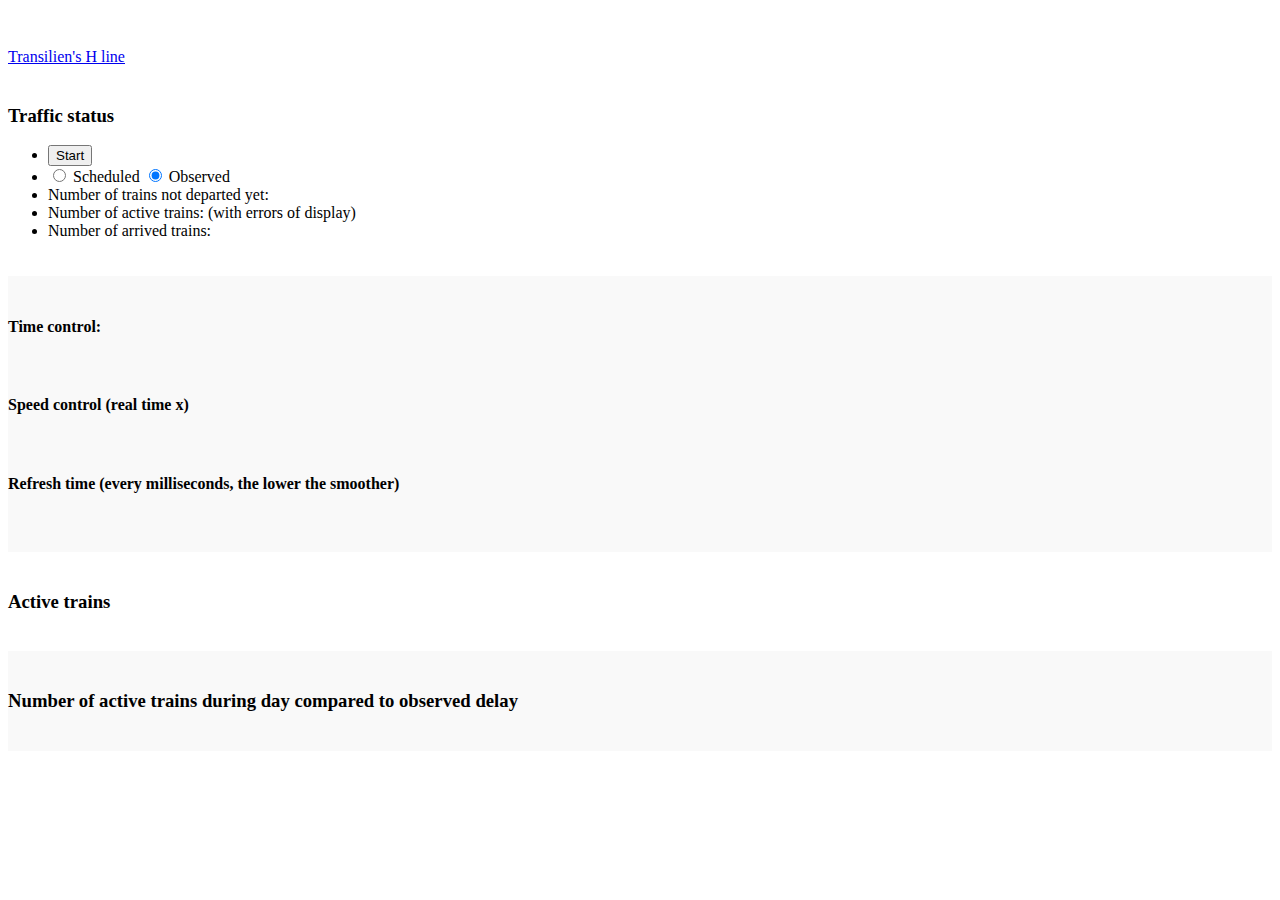
==== index.html @ 863565ea "Readme update, libraries credits, minor css bug correction for stations hover" ====
<!DOCTYPE html>
<html>
    
    <head>
        <meta charset="utf-8">
        <meta http-equiv="X-UA-Compatible" content="IE=edge">
        <link rel="icon" type="image/png" href="images/train-fav.png" sizes="32x32" />
        <title>Ligne H</title>
        
        <!-- Jquery slider css-->
        <link rel="stylesheet" href="bower_components/jquery-ui/themes/base/jquery-ui.css">
        
        <!-- C3-->
        <link rel="stylesheet" href="bower_components/c3/c3.css">
        
        <!-- Bootstrap core css-->
        <link rel="stylesheet" href="bower_components/bootstrap/dist/css/bootstrap.min.css">
        
        <!-- Optional theme -->
        <link rel="stylesheet" href="styles/bootstrap-theme.min.css">
        
        <!-- DataTables css-->
        <link rel="stylesheet" href="bower_components/datatables.net-dt/css/jquery.dataTables.min.css">
                
        <!-- Custom styles for map -->
        <link rel="stylesheet" href="styles/main.css">

    </head>
    <body>
        
        <!-- Nav bar -->
        <nav class="navbar navbar-inverse navbar-fixed-top">
            <div class="container">
                <div class="navbar-header">
                    <a class="navbar-brand" href="#">Transilien's H line</a>
                </div>
                <div id="navbar" class="navbar-collapse collapse">
                </div><!--/.navbar-collapse -->
            </div>
        </nav>
        
        <!-- Main map section -->
        <section class="white">
            <div class="container-fluid">
                <div class="row">
                    
                    <!-- Map -->
                    <div id="map" class="col-md-8">
                    </div>
                    
                    <!-- Information panel -->
                    <div class="col-md-4">
                        <div class="panel panel-default">
                            <div class="panel-heading">
                                <h3 class="panel-title">Traffic status</h3>
                            </div>
                            <!-- Subsection button: to be confirmed
                            <div class="panel-body">
                                Here is some information about traffic at time <b id ="slider-text" ></b>
                                
                            </div>
                            -->
                            <!-- List group -->
                              <ul class="list-group">
                                <li class="list-group-item">
                                    <button id="button" type="button" class="btn btn-default" data-toggle="button" aria-pressed="false" autocomplete="off">
                                    Start
                                    </button> 
                                </li>
                                <li class="list-group-item">
                                    <div class="btn-group" data-toggle="buttons">
                                      <label class="btn btn-default">
                                        <input type="radio" name="options" id="scheduled" autocomplete="off"> Scheduled
                                      </label>
                                      <label class="btn btn-default active">
                                        <input type="radio" name="options" id="observed" autocomplete="off" checked> Observed
                                      </label>
                                    </div>
                                    <!--
                                    <div class="btn-group" data-toggle="buttons">
                                      <label class="btn btn-default">
                                        <input type="radio" name="options" id="sub-section-display" autocomplete="off" > Sub-sections
                                      </label>
                                      <label class="btn btn-default active">
                                        <input type="radio" name="options" id="full-section-display" autocomplete="off" checked> Sections
                                      </label>
                                    </div>
                                    -->
                                </li>
                                <li class="list-group-item">Number of trains not departed yet: <b id="nbNotYetTrains"></b></li>
                                <li class="list-group-item">
                                    Number of active trains: <b id="nbActiveTrains"></b> (with <b id="nbDisplayError"></b> errors of display)
                                </li>
                                <li class="list-group-item">Number of arrived trains: <b id="nbFinishedTrains"></b></li>
                              </ul>
                        </div>
                    </div>
                </div>
            </div>
        </section>
        
        
        <!-- Slider -->
        <section class="grey">
            <div class="container">
                <div class="row">
                    <div class="col-md-12">
                        <h4>Time control: <b id="slider-title"></b></h4>
                        <div id="slider"></div>
                        <br/>
                    </div>
                    <div class="col-md-6">
                        <h4>Speed control (real time x<b id="speed-value"></b>)</h4>
                        <div id="speed"></div>
                        <br/>
                    </div>
                    <div class="col-md-6">
                        <h4>Refresh time (every <b id="timer-delay-value"></b> milliseconds, the lower the smoother)</h4>
                        <div id="timer-delay"></div>
                        <br/>
                    </div>
                </div>
            </div>
        </section>
        
        <!-- Active trains table -->
        <section class="white">
            <div class="container">
                <div class="row">
                    <div class="col-md-12">
                        <h3>Active trains</h3>
                        <table id="active-trains-table" class="display" width="100%"></table>
                    </div>
                </div>

            </div>
            
        </section>
        
        <!-- Active trains during day -->
        <section class="grey">
            <div class="container">
                <div class="row">
                    <div class="col-md-12">
                        <h3>Number of active trains during day compared to observed delay</h3>
                        <div id="stacked-area-chart-active-trains">
                        </div>
                    </div>
                </div>
            </div>
        </section>
        
        
        <!-- 3rd Party Dependencies -->
        <script src="bower_components/es6-shim/es6-shim.js"></script>
        <script src="bower_components/underscore/underscore.js"></script>
        <script src="bower_components/moment/min/moment.min.js"></script>
        <script src="bower_components/d3/d3.min.js"></script>
        <script src="bower_components/jquery/dist/jquery.min.js"></script>
        <script src="bower_components/jquery-ui/jquery-ui.js"></script>
        <script src="bower_components/tether/dist/js/tether.min.js"></script>
        <script src="bower_components/bootstrap/dist/js/bootstrap.min.js"></script>
        <script src="bower_components/datatables.net/js/jquery.dataTables.min.js"></script>
            
        <!-- D3 Plugins -->
        <script src="bower_components/d3-tip/index.js"></script>
        <script src="bower_components/c3/c3.js"></script>
      
        <!-- Custom -->
        <script>
            // on load, init global variable as H
            window.H= {};
        </script>
        
        <script src="scripts/sectionJam.js"></script>
        <script src="scripts/tables.js"></script>
        <script src="scripts/activeTrainsChart.js"></script> 
        <script src="scripts/dataloader.js"></script>
        <script src="scripts/graphs.js"></script>
        <script src="scripts/main.js"></script>

    </body>
</html>
---- styles/main.css ----
body {
  padding-top: 40px;
}

section {
    padding-top: 20px;
    padding-bottom: 20px;

}

section.white {
    background:white
}

section.grey {
    background: rgba(245, 245, 245, 0.62) 
}

.jumbotron {
    padding: 4rem 2rem;
    padding-top: 2rem;
    padding-right: 2rem;
    padding-bottom: 2rem;
    padding-left: 2rem;
}

.section { 
    stroke: DimGray;/*#a15256;*/
    stroke-width: 2;
    fill: none;
    opacity: .8;

}

.train.scheduled {
    stroke: DimGray;
    stroke-width: 0.5;
}

.train.observed {
    stroke: DimGray;
    stroke-width: 0.5;
}

.train.hover{
    stroke-width: 1.5;
}

.station { 
    opacity: .6;
    fill: gray;
}

.station.hover{
    stroke: DimGray;
    stroke-width: 1.5;
}


.station-name {
    font-size: 12px;
    font-weight: bold;
    font-family:Arial;
}
.station-name.hover {
    opacity: 1
}

.tooltip {	
    position: absolute;			
    text-align: center;			
    width: 200px;
    min-height: 30px;
    overflow: hidden;
    padding: 2px;
    font-size: x-small;
    font: Arial;		
    background: lightsteelblue;	
    border: 0px;		
    border-radius: 4px;
    pointer-events: none;
}

td {
    font-size: 12px;
}
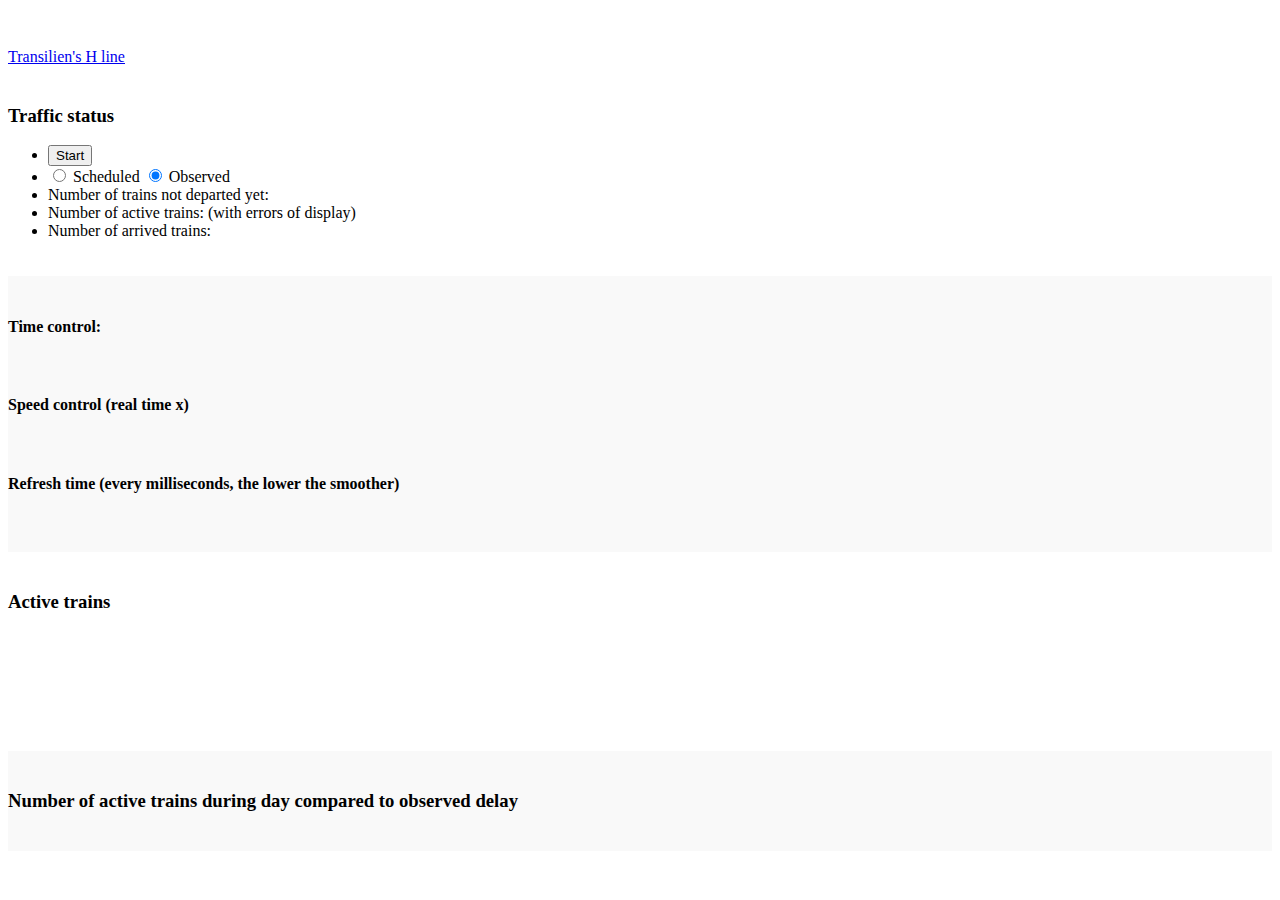
==== commit b5c5323a: "lint" ====
--- a/index.html
+++ b/index.html
@@ -1,183 +1,144 @@
 <!DOCTYPE html>
 <html>
-    
-    <head>
-        <meta charset="utf-8">
-        <meta http-equiv="X-UA-Compatible" content="IE=edge">
-        <link rel="icon" type="image/png" href="images/train-fav.png" sizes="32x32" />
-        <title>Ligne H</title>
-        
-        <!-- Jquery slider css-->
-        <link rel="stylesheet" href="bower_components/jquery-ui/themes/base/jquery-ui.css">
-        
-        <!-- C3-->
-        <link rel="stylesheet" href="bower_components/c3/c3.css">
-        
-        <!-- Bootstrap core css-->
-        <link rel="stylesheet" href="bower_components/bootstrap/dist/css/bootstrap.min.css">
-        
-        <!-- Optional theme -->
-        <link rel="stylesheet" href="styles/bootstrap-theme.min.css">
-        
-        <!-- DataTables css-->
-        <link rel="stylesheet" href="bower_components/datatables.net-dt/css/jquery.dataTables.min.css">
-                
-        <!-- Custom styles for map -->
-        <link rel="stylesheet" href="styles/main.css">
 
-    </head>
-    <body>
-        
-        <!-- Nav bar -->
-        <nav class="navbar navbar-inverse navbar-fixed-top">
-            <div class="container">
-                <div class="navbar-header">
-                    <a class="navbar-brand" href="#">Transilien's H line</a>
-                </div>
-                <div id="navbar" class="navbar-collapse collapse">
-                </div><!--/.navbar-collapse -->
-            </div>
-        </nav>
-        
-        <!-- Main map section -->
-        <section class="white">
-            <div class="container-fluid">
-                <div class="row">
-                    
-                    <!-- Map -->
-                    <div id="map" class="col-md-8">
-                    </div>
-                    
-                    <!-- Information panel -->
-                    <div class="col-md-4">
-                        <div class="panel panel-default">
-                            <div class="panel-heading">
-                                <h3 class="panel-title">Traffic status</h3>
-                            </div>
-                            <!-- Subsection button: to be confirmed
-                            <div class="panel-body">
-                                Here is some information about traffic at time <b id ="slider-text" ></b>
-                                
-                            </div>
-                            -->
-                            <!-- List group -->
-                              <ul class="list-group">
-                                <li class="list-group-item">
-                                    <button id="button" type="button" class="btn btn-default" data-toggle="button" aria-pressed="false" autocomplete="off">
-                                    Start
-                                    </button> 
-                                </li>
-                                <li class="list-group-item">
-                                    <div class="btn-group" data-toggle="buttons">
-                                      <label class="btn btn-default">
-                                        <input type="radio" name="options" id="scheduled" autocomplete="off"> Scheduled
-                                      </label>
-                                      <label class="btn btn-default active">
-                                        <input type="radio" name="options" id="observed" autocomplete="off" checked> Observed
-                                      </label>
-                                    </div>
-                                    <!--
-                                    <div class="btn-group" data-toggle="buttons">
-                                      <label class="btn btn-default">
-                                        <input type="radio" name="options" id="sub-section-display" autocomplete="off" > Sub-sections
-                                      </label>
-                                      <label class="btn btn-default active">
-                                        <input type="radio" name="options" id="full-section-display" autocomplete="off" checked> Sections
-                                      </label>
-                                    </div>
-                                    -->
-                                </li>
-                                <li class="list-group-item">Number of trains not departed yet: <b id="nbNotYetTrains"></b></li>
-                                <li class="list-group-item">
-                                    Number of active trains: <b id="nbActiveTrains"></b> (with <b id="nbDisplayError"></b> errors of display)
-                                </li>
-                                <li class="list-group-item">Number of arrived trains: <b id="nbFinishedTrains"></b></li>
-                              </ul>
-                        </div>
-                    </div>
-                </div>
-            </div>
-        </section>
-        
-        
-        <!-- Slider -->
-        <section class="grey">
-            <div class="container">
-                <div class="row">
-                    <div class="col-md-12">
-                        <h4>Time control: <b id="slider-title"></b></h4>
-                        <div id="slider"></div>
-                        <br/>
-                    </div>
-                    <div class="col-md-6">
-                        <h4>Speed control (real time x<b id="speed-value"></b>)</h4>
-                        <div id="speed"></div>
-                        <br/>
-                    </div>
-                    <div class="col-md-6">
-                        <h4>Refresh time (every <b id="timer-delay-value"></b> milliseconds, the lower the smoother)</h4>
-                        <div id="timer-delay"></div>
-                        <br/>
-                    </div>
-                </div>
-            </div>
-        </section>
-        
-        <!-- Active trains table -->
-        <section class="white">
-            <div class="container">
-                <div class="row">
-                    <div class="col-md-12">
-                        <h3>Active trains</h3>
-                        <table id="active-trains-table" class="display" width="100%"></table>
-                    </div>
-                </div>
-
-            </div>
-            
-        </section>
-        
-        <!-- Active trains during day -->
-        <section class="grey">
-            <div class="container">
-                <div class="row">
-                    <div class="col-md-12">
-                        <h3>Number of active trains during day compared to observed delay</h3>
-                        <div id="stacked-area-chart-active-trains">
-                        </div>
-                    </div>
-                </div>
-            </div>
-        </section>
-        
-        
-        <!-- 3rd Party Dependencies -->
-        <script src="bower_components/es6-shim/es6-shim.js"></script>
-        <script src="bower_components/underscore/underscore.js"></script>
-        <script src="bower_components/moment/min/moment.min.js"></script>
-        <script src="bower_components/d3/d3.min.js"></script>
-        <script src="bower_components/jquery/dist/jquery.min.js"></script>
-        <script src="bower_components/jquery-ui/jquery-ui.js"></script>
-        <script src="bower_components/tether/dist/js/tether.min.js"></script>
-        <script src="bower_components/bootstrap/dist/js/bootstrap.min.js"></script>
-        <script src="bower_components/datatables.net/js/jquery.dataTables.min.js"></script>
-            
-        <!-- D3 Plugins -->
-        <script src="bower_components/d3-tip/index.js"></script>
-        <script src="bower_components/c3/c3.js"></script>
-      
-        <!-- Custom -->
-        <script>
-            // on load, init global variable as H
-            window.H= {};
-        </script>
-        
-        <script src="scripts/sectionJam.js"></script>
-        <script src="scripts/tables.js"></script>
-        <script src="scripts/activeTrainsChart.js"></script> 
-        <script src="scripts/dataloader.js"></script>
-        <script src="scripts/graphs.js"></script>
-        <script src="scripts/main.js"></script>
-
-    </body>
-</html>+<head>
+	<meta charset="utf-8">
+	<meta http-equiv="X-UA-Compatible" content="IE=edge">
+	<link rel="icon" type="image/png" href="images/train-fav.png" sizes="32x32" />
+	<title>Ligne H</title>
+	<!-- Jquery slider css-->
+	<link rel="stylesheet" href="bower_components/jquery-ui/themes/base/jquery-ui.css">
+	<!-- C3-->
+	<link rel="stylesheet" href="bower_components/c3/c3.css">
+	<!-- Bootstrap core css-->
+	<link rel="stylesheet" href="bower_components/bootstrap/dist/css/bootstrap.min.css">
+	<!-- Optional theme -->
+	<link rel="stylesheet" href="styles/bootstrap-theme.min.css">
+	<!-- DataTables css-->
+	<link rel="stylesheet" href="bower_components/datatables.net-dt/css/jquery.dataTables.min.css">
+	<!-- Custom styles for map -->
+	<link rel="stylesheet" href="styles/main.css">
+</head>
+<body>
+	<!-- Nav bar -->
+	<nav class="navbar navbar-inverse navbar-fixed-top">
+		<div class="container">
+			<div class="navbar-header">
+				<a class="navbar-brand" href="#">Transilien's H line</a>
+			</div>
+			<div id="navbar" class="navbar-collapse collapse">
+			</div><!--/.navbar-collapse -->
+		</div>
+	</nav>
+	<!-- Main map section -->
+	<section class="white">
+		<div class="container-fluid">
+			<div class="row">
+				<!-- Map -->
+				<div id="map" class="col-md-8">
+				</div>
+				<!-- Information panel -->
+				<div class="col-md-4">
+					<div class="panel panel-default">
+						<div class="panel-heading">
+							<h3 class="panel-title">Traffic status</h3>
+						</div>
+						<!-- List group -->
+						<ul class="list-group">
+							<li class="list-group-item">
+								<button id="button" type="button" class="btn btn-default" data-toggle="button" aria-pressed="false" autocomplete="off">
+									Start
+								</button> 
+							</li>
+							<li class="list-group-item">
+								<div class="btn-group" data-toggle="buttons">
+									<label class="btn btn-default">
+										<input type="radio" name="options" id="scheduled" autocomplete="off"> Scheduled
+									</label>
+									<label class="btn btn-default active">
+										<input type="radio" name="options" id="observed" autocomplete="off" checked> Observed
+									</label>
+								</div>
+							</li>
+							<li class="list-group-item">Number of trains not departed yet: <b id="nbNotYetTrains"></b></li>
+							<li class="list-group-item">
+								Number of active trains: <b id="nbActiveTrains"></b> (with <b id="nbDisplayError"></b> errors of display)
+							</li>
+							<li class="list-group-item">Number of arrived trains: <b id="nbFinishedTrains"></b></li>
+						</ul>
+					</div>
+				</div>
+			</div>
+		</div>
+	</section>
+	<!-- Slider -->
+	<section class="grey">
+		<div class="container">
+			<div class="row">
+				<div class="col-md-12">
+					<h4>Time control: <b id="slider-title"></b></h4>
+					<div id="slider"></div>
+					<br/>
+				</div>
+				<div class="col-md-6">
+					<h4>Speed control (real time x<b id="speed-value"></b>)</h4>
+					<div id="speed"></div>
+					<br/>
+				</div>
+				<div class="col-md-6">
+					<h4>Refresh time (every <b id="timer-delay-value"></b> milliseconds, the lower the smoother)</h4>
+					<div id="timer-delay"></div>
+					<br/>
+				</div>
+			</div>
+		</div>
+	</section>
+	<!-- Active trains table -->
+	<section class="white">
+		<div class="container">
+			<div class="row">
+				<div class="col-md-12">
+					<h3>Active trains</h3>
+					<table id="active-trains-table" class="display" width="100%"></table>
+				</div>
+			</div>
+		</div>
+	</section>
+	<!-- Active trains during day -->
+	<section class="grey">
+		<div class="container">
+			<div class="row">
+				<div class="col-md-12">
+					<h3>Number of active trains during day compared to observed delay</h3>
+					<div id="stacked-area-chart-active-trains">
+					</div>
+				</div>
+			</div>
+		</div>
+	</section>
+	<!-- 3rd Party Dependencies -->
+	<script src="bower_components/es6-shim/es6-shim.js"></script>
+	<script src="bower_components/underscore/underscore.js"></script>
+	<script src="bower_components/moment/min/moment.min.js"></script>
+	<script src="bower_components/d3/d3.min.js"></script>
+	<script src="bower_components/jquery/dist/jquery.min.js"></script>
+	<script src="bower_components/jquery-ui/jquery-ui.js"></script>
+	<script src="bower_components/tether/dist/js/tether.min.js"></script>
+	<script src="bower_components/bootstrap/dist/js/bootstrap.min.js"></script>
+	<script src="bower_components/datatables.net/js/jquery.dataTables.min.js"></script>
+	<!-- D3 Plugins -->
+	<script src="bower_components/d3-tip/index.js"></script>
+	<script src="bower_components/c3/c3.js"></script>
+	<!-- Custom -->
+	<script>
+		// on load, init global variable as H
+		window.H= {};
+	</script>
+	<script src="scripts/sectionJam.js"></script>
+	<script src="scripts/tables.js"></script>
+	<script src="scripts/activeTrainsChart.js"></script>
+	<script src="scripts/dataloader.js"></script>
+	<script src="scripts/graphs.js"></script>
+	<script src="scripts/main.js"></script>
+</body>
+</html>
--- a/styles/main.css
+++ b/styles/main.css
@@ -1,11 +1,11 @@
+/* PAGE DISPLAY */
 body {
-  padding-top: 40px;
+    padding-top: 40px;
 }
 
 section {
     padding-top: 20px;
     padding-bottom: 20px;
-
 }
 
 section.white {
@@ -24,12 +24,32 @@
     padding-left: 2rem;
 }
 
+#active-trains-table {
+    min-height: 100px;
+}
+
+/* MAP DISPLAY */
+
+text {
+    pointer-events: none;
+}
+
+
 .section { 
     stroke: DimGray;/*#a15256;*/
     stroke-width: 2;
     fill: none;
     opacity: .8;
 
+}
+
+.section-jam {
+    stroke: Grey;
+    stroke-width: 0.2;
+}
+
+.section-jam:hover {
+    stroke-width: 0.9;
 }
 
 .train.scheduled {
@@ -42,7 +62,7 @@
     stroke-width: 0.5;
 }
 
-.train.hover{
+.train:hover {
     stroke-width: 1.5;
 }
 
@@ -51,7 +71,7 @@
     fill: gray;
 }
 
-.station.hover{
+.station:hover {
     stroke: DimGray;
     stroke-width: 1.5;
 }
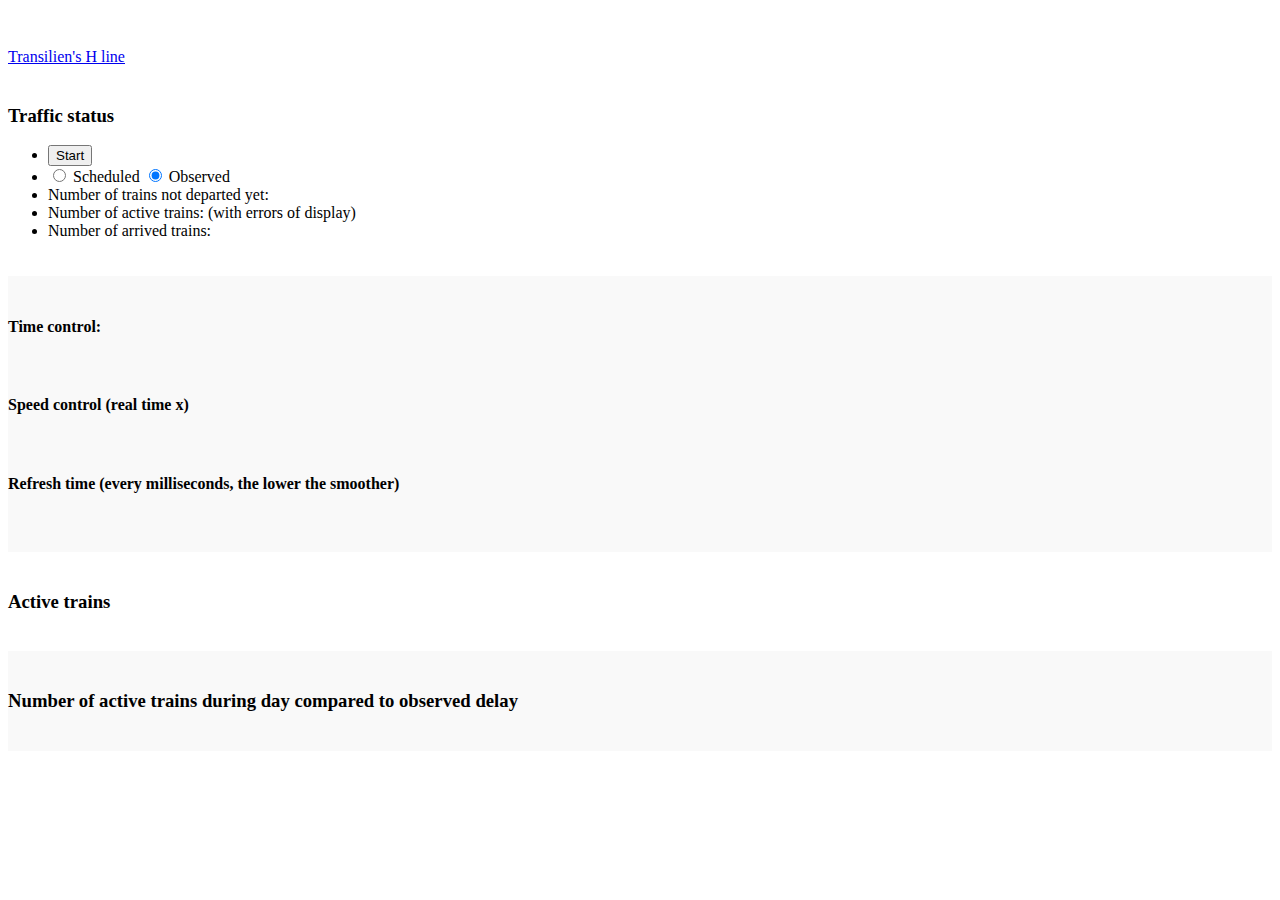
==== commit d3802feb: "refresh" ====
--- a/index.html
+++ b/index.html
@@ -2,143 +2,146 @@
 <html>
 
 <head>
-	<meta charset="utf-8">
-	<meta http-equiv="X-UA-Compatible" content="IE=edge">
-	<link rel="icon" type="image/png" href="images/train-fav.png" sizes="32x32" />
-	<title>Ligne H</title>
-	<!-- Jquery slider css-->
-	<link rel="stylesheet" href="bower_components/jquery-ui/themes/base/jquery-ui.css">
-	<!-- C3-->
-	<link rel="stylesheet" href="bower_components/c3/c3.css">
-	<!-- Bootstrap core css-->
-	<link rel="stylesheet" href="bower_components/bootstrap/dist/css/bootstrap.min.css">
-	<!-- Optional theme -->
-	<link rel="stylesheet" href="styles/bootstrap-theme.min.css">
-	<!-- DataTables css-->
-	<link rel="stylesheet" href="bower_components/datatables.net-dt/css/jquery.dataTables.min.css">
-	<!-- Custom styles for map -->
-	<link rel="stylesheet" href="styles/main.css">
+    <meta charset="utf-8">
+    <meta http-equiv="X-UA-Compatible" content="IE=edge">
+    <link rel="icon" type="image/png" href="images/train-fav.png" sizes="32x32" />
+    <title>Ligne H</title>
+    <!-- Jquery slider css-->
+    <link rel="stylesheet" href="bower_components/jquery-ui/themes/base/jquery-ui.css">
+    <!-- C3-->
+    <link rel="stylesheet" href="bower_components/c3/c3.css">
+    <!-- Bootstrap core css-->
+    <link rel="stylesheet" href="bower_components/bootstrap/dist/css/bootstrap.min.css">
+    <!-- DataTables css-->
+    <link rel="stylesheet" href="bower_components/datatables.net-dt/css/jquery.dataTables.min.css">
+    <!-- Custom styles for map -->
+    <link rel="stylesheet" href="styles/main.css">
 </head>
+
 <body>
-	<!-- Nav bar -->
-	<nav class="navbar navbar-inverse navbar-fixed-top">
-		<div class="container">
-			<div class="navbar-header">
-				<a class="navbar-brand" href="#">Transilien's H line</a>
-			</div>
-			<div id="navbar" class="navbar-collapse collapse">
-			</div><!--/.navbar-collapse -->
-		</div>
-	</nav>
-	<!-- Main map section -->
-	<section class="white">
-		<div class="container-fluid">
-			<div class="row">
-				<!-- Map -->
-				<div id="map" class="col-md-8">
-				</div>
-				<!-- Information panel -->
-				<div class="col-md-4">
-					<div class="panel panel-default">
-						<div class="panel-heading">
-							<h3 class="panel-title">Traffic status</h3>
-						</div>
-						<!-- List group -->
-						<ul class="list-group">
-							<li class="list-group-item">
-								<button id="button" type="button" class="btn btn-default" data-toggle="button" aria-pressed="false" autocomplete="off">
+    <!-- Nav bar -->
+    <nav class="navbar navbar-inverse navbar-fixed-top">
+        <div class="container">
+            <div class="navbar-header">
+                <a class="navbar-brand" href="#">Transilien's H line</a>
+            </div>
+            <div id="navbar" class="navbar-collapse collapse">
+            </div>
+            <!--/.navbar-collapse -->
+        </div>
+    </nav>
+    <!-- Main map section -->
+    <section class="white">
+        <div class="container-fluid">
+            <div class="row">
+                <!-- Map -->
+                <div id="map" class="col-md-8">
+                </div>
+                <!-- Information panel -->
+                <div class="col-md-4">
+                    <div class="panel panel-default">
+                        <div class="panel-heading">
+                            <h3 class="panel-title">Traffic status</h3>
+                        </div>
+                        <!-- List group -->
+                        <ul class="list-group">
+                            <li class="list-group-item">
+                                <button id="button" type="button" class="btn btn-default" data-toggle="button" aria-pressed="false" autocomplete="off">
 									Start
-								</button> 
-							</li>
-							<li class="list-group-item">
-								<div class="btn-group" data-toggle="buttons">
-									<label class="btn btn-default">
+								</button>
+                            </li>
+                            <li class="list-group-item">
+                                <div class="btn-group" data-toggle="buttons">
+                                    <label class="btn btn-default">
 										<input type="radio" name="options" id="scheduled" autocomplete="off"> Scheduled
 									</label>
-									<label class="btn btn-default active">
+                                    <label class="btn btn-default active">
 										<input type="radio" name="options" id="observed" autocomplete="off" checked> Observed
 									</label>
-								</div>
-							</li>
-							<li class="list-group-item">Number of trains not departed yet: <b id="nbNotYetTrains"></b></li>
-							<li class="list-group-item">
-								Number of active trains: <b id="nbActiveTrains"></b> (with <b id="nbDisplayError"></b> errors of display)
-							</li>
-							<li class="list-group-item">Number of arrived trains: <b id="nbFinishedTrains"></b></li>
-						</ul>
-					</div>
-				</div>
-			</div>
-		</div>
-	</section>
-	<!-- Slider -->
-	<section class="grey">
-		<div class="container">
-			<div class="row">
-				<div class="col-md-12">
-					<h4>Time control: <b id="slider-title"></b></h4>
-					<div id="slider"></div>
-					<br/>
-				</div>
-				<div class="col-md-6">
-					<h4>Speed control (real time x<b id="speed-value"></b>)</h4>
-					<div id="speed"></div>
-					<br/>
-				</div>
-				<div class="col-md-6">
-					<h4>Refresh time (every <b id="timer-delay-value"></b> milliseconds, the lower the smoother)</h4>
-					<div id="timer-delay"></div>
-					<br/>
-				</div>
-			</div>
-		</div>
-	</section>
-	<!-- Active trains table -->
-	<section class="white">
-		<div class="container">
-			<div class="row">
-				<div class="col-md-12">
-					<h3>Active trains</h3>
-					<table id="active-trains-table" class="display" width="100%"></table>
-				</div>
-			</div>
-		</div>
-	</section>
-	<!-- Active trains during day -->
-	<section class="grey">
-		<div class="container">
-			<div class="row">
-				<div class="col-md-12">
-					<h3>Number of active trains during day compared to observed delay</h3>
-					<div id="stacked-area-chart-active-trains">
-					</div>
-				</div>
-			</div>
-		</div>
-	</section>
-	<!-- 3rd Party Dependencies -->
-	<script src="bower_components/es6-shim/es6-shim.js"></script>
-	<script src="bower_components/underscore/underscore.js"></script>
-	<script src="bower_components/moment/min/moment.min.js"></script>
-	<script src="bower_components/d3/d3.min.js"></script>
-	<script src="bower_components/jquery/dist/jquery.min.js"></script>
-	<script src="bower_components/jquery-ui/jquery-ui.js"></script>
-	<script src="bower_components/tether/dist/js/tether.min.js"></script>
-	<script src="bower_components/bootstrap/dist/js/bootstrap.min.js"></script>
-	<script src="bower_components/datatables.net/js/jquery.dataTables.min.js"></script>
-	<!-- D3 Plugins -->
-	<script src="bower_components/d3-tip/index.js"></script>
-	<script src="bower_components/c3/c3.js"></script>
-	<!-- Custom -->
-	<script>
-		// on load, init global variable as H
-		window.H= {};
-	</script>
-	<script src="scripts/sectionJam.js"></script>
-	<script src="scripts/tables.js"></script>
-	<script src="scripts/activeTrainsChart.js"></script>
-	<script src="scripts/dataloader.js"></script>
-	<script src="scripts/graphs.js"></script>
-	<script src="scripts/main.js"></script>
+                                </div>
+                            </li>
+                            <li class="list-group-item">Number of trains not departed yet: <b id="nbNotYetTrains"></b></li>
+                            <li class="list-group-item">
+                                Number of active trains: <b id="nbActiveTrains"></b> (with <b id="nbDisplayError"></b> errors of display)
+                            </li>
+                            <li class="list-group-item">Number of arrived trains: <b id="nbFinishedTrains"></b></li>
+                        </ul>
+                    </div>
+                </div>
+            </div>
+        </div>
+    </section>
+    <!-- Slider -->
+    <section class="grey">
+        <div class="container">
+            <div class="row">
+                <div class="col-md-12">
+                    <h4>Time control: <b id="slider-title"></b></h4>
+                    <div id="slider"></div>
+                    <br/>
+                </div>
+                <div class="col-md-6">
+                    <h4>Speed control (real time x<b id="speed-value"></b>)</h4>
+                    <div id="speed"></div>
+                    <br/>
+                </div>
+                <div class="col-md-6">
+                    <h4>Refresh time (every <b id="timer-delay-value"></b> milliseconds, the lower the smoother)</h4>
+                    <div id="timer-delay"></div>
+                    <br/>
+                </div>
+            </div>
+        </div>
+    </section>
+    <!-- Active trains table -->
+    <section class="white">
+        <div class="container">
+            <div class="row">
+                <div class="col-md-12">
+                    <h3>Active trains</h3>
+                    <table id="active-trains-table" class="display" width="100%"></table>
+                </div>
+            </div>
+        </div>
+    </section>
+    <!-- Active trains during day -->
+    <section class="grey">
+        <div class="container">
+            <div class="row">
+                <div class="col-md-12">
+                    <h3>Number of active trains during day compared to observed delay</h3>
+                    <div id="stacked-area-chart-active-trains">
+                    </div>
+                </div>
+            </div>
+        </div>
+    </section>
+    <!-- 3rd Party Dependencies -->
+    <script src="bower_components/es6-shim/es6-shim.js"></script>
+    <script src="bower_components/underscore/underscore.js"></script>
+    <script src="bower_components/moment/min/moment.min.js"></script>
+    <script src="bower_components/d3/d3.min.js"></script>
+    <script src="bower_components/jquery/dist/jquery.min.js"></script>
+    <script src="bower_components/jquery-ui/jquery-ui.js"></script>
+    <script src="bower_components/tether/dist/js/tether.min.js"></script>
+    <script src="bower_components/bootstrap/dist/js/bootstrap.min.js"></script>
+    <script src="bower_components/datatables.net/js/jquery.dataTables.min.js"></script>
+    <!-- D3 Plugins -->
+    <script src="bower_components/d3-tip/index.js"></script>
+    <script src="bower_components/c3/c3.js"></script>
+    <!-- Custom -->
+    <script>
+        // on load, init global variable as H
+        window.H = {};
+    </script>
+    <script src="scripts/math.js"></script>
+    <script src="scripts/parsing.js"></script>
+    <script src="scripts/sectionJam.js"></script>
+    <script src="scripts/tables.js"></script>
+    <script src="scripts/activeTrainsChart.js"></script>
+    <script src="scripts/dataloader.js"></script>
+    <script src="scripts/graph.js"></script>
+    <script src="scripts/main.js"></script>
 </body>
-</html>
+
+</html>--- a/styles/main.css
+++ b/styles/main.css
@@ -1,4 +1,5 @@
 /* PAGE DISPLAY */
+
 body {
     padding-top: 40px;
 }
@@ -9,11 +10,11 @@
 }
 
 section.white {
-    background:white
+    background: white
 }
 
 section.grey {
-    background: rgba(245, 245, 245, 0.62) 
+    background: rgba(245, 245, 245, 0.62)
 }
 
 .jumbotron {
@@ -24,9 +25,6 @@
     padding-left: 2rem;
 }
 
-#active-trains-table {
-    min-height: 100px;
-}
 
 /* MAP DISPLAY */
 
@@ -34,13 +32,12 @@
     pointer-events: none;
 }
 
-
-.section { 
-    stroke: DimGray;/*#a15256;*/
+.section {
+    stroke: DimGray;
+    /*#a15256;*/
     stroke-width: 2;
     fill: none;
     opacity: .8;
-
 }
 
 .section-jam {
@@ -66,7 +63,7 @@
     stroke-width: 1.5;
 }
 
-.station { 
+.station {
     opacity: .6;
     fill: gray;
 }
@@ -76,27 +73,27 @@
     stroke-width: 1.5;
 }
 
-
 .station-name {
     font-size: 12px;
     font-weight: bold;
-    font-family:Arial;
+    font-family: Arial;
 }
+
 .station-name.hover {
     opacity: 1
 }
 
-.tooltip {	
-    position: absolute;			
-    text-align: center;			
+.tooltip {
+    position: absolute;
+    text-align: center;
     width: 200px;
     min-height: 30px;
     overflow: hidden;
     padding: 2px;
     font-size: x-small;
-    font: Arial;		
-    background: lightsteelblue;	
-    border: 0px;		
+    font: Arial;
+    background: lightsteelblue;
+    border: 0px;
     border-radius: 4px;
     pointer-events: none;
 }
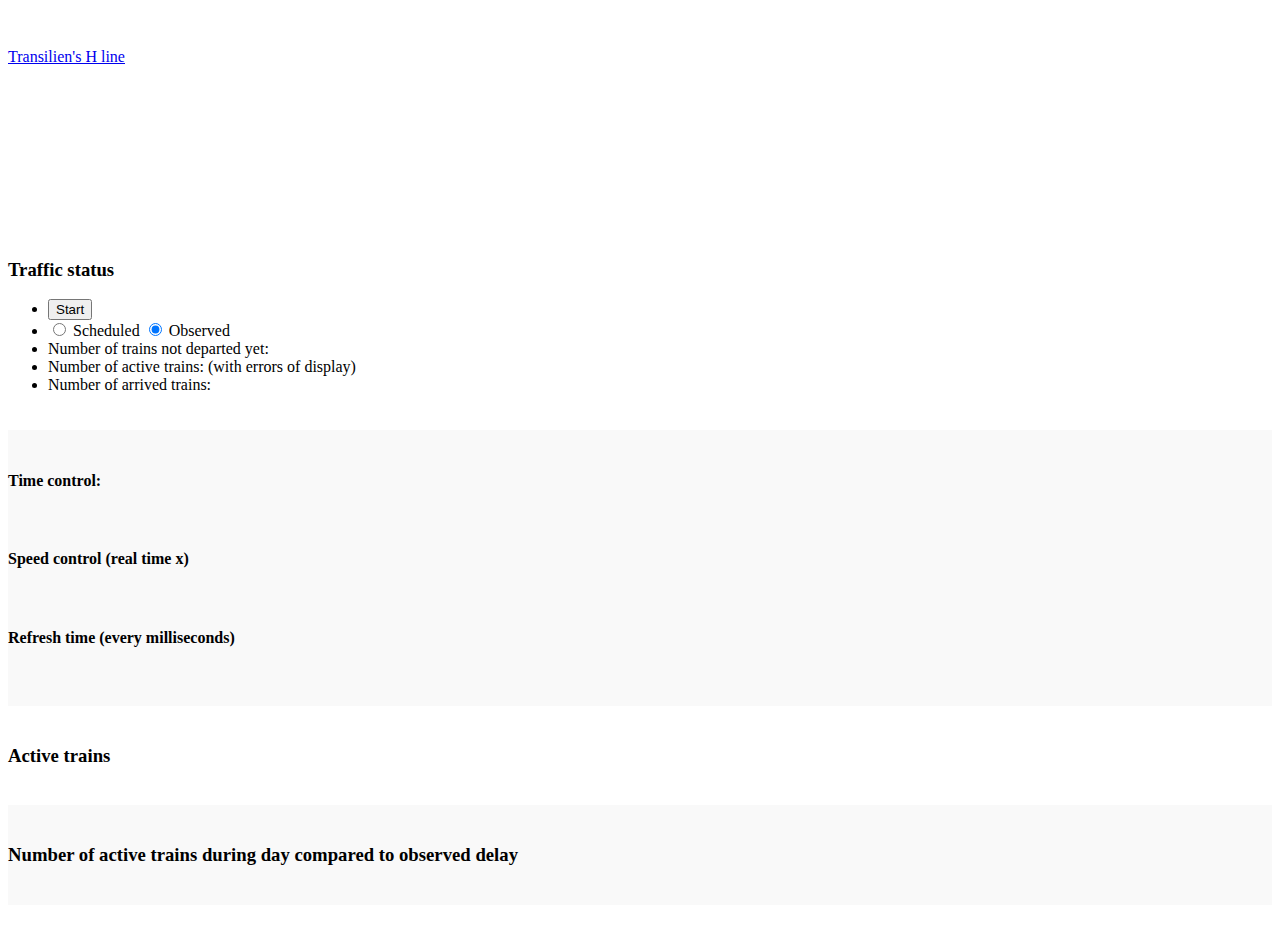
==== commit 3aac0a61: "import / export" ====
--- a/index.html
+++ b/index.html
@@ -1,147 +1,179 @@
 <!DOCTYPE html>
 <html>
+  <head>
+    <meta charset="utf-8" />
+    <meta http-equiv="X-UA-Compatible" content="IE=edge" />
+    <link
+      rel="icon"
+      type="image/png"
+      href="images/train-fav.png"
+      sizes="32x32"
+    />
+    <title>Ligne H</title>
+    <link
+      rel="stylesheet"
+      href="bower_components/jquery-ui/themes/base/jquery-ui.css"
+    />
+    <link rel="stylesheet" href="bower_components/c3/c3.css" />
+    <link
+      rel="stylesheet"
+      href="bower_components/bootstrap/dist/css/bootstrap.min.css"
+    />
+    <link
+      rel="stylesheet"
+      href="bower_components/datatables.net-dt/css/jquery.dataTables.min.css"
+    />
+    <!-- Custom styles -->
+    <link rel="stylesheet" href="styles/main.css" />
+  </head>
 
-<head>
-    <meta charset="utf-8">
-    <meta http-equiv="X-UA-Compatible" content="IE=edge">
-    <link rel="icon" type="image/png" href="images/train-fav.png" sizes="32x32" />
-    <title>Ligne H</title>
-    <!-- Jquery slider css-->
-    <link rel="stylesheet" href="bower_components/jquery-ui/themes/base/jquery-ui.css">
-    <!-- C3-->
-    <link rel="stylesheet" href="bower_components/c3/c3.css">
-    <!-- Bootstrap core css-->
-    <link rel="stylesheet" href="bower_components/bootstrap/dist/css/bootstrap.min.css">
-    <!-- DataTables css-->
-    <link rel="stylesheet" href="bower_components/datatables.net-dt/css/jquery.dataTables.min.css">
-    <!-- Custom styles for map -->
-    <link rel="stylesheet" href="styles/main.css">
-</head>
-
-<body>
+  <body>
     <!-- Nav bar -->
     <nav class="navbar navbar-inverse navbar-fixed-top">
-        <div class="container">
-            <div class="navbar-header">
-                <a class="navbar-brand" href="#">Transilien's H line</a>
-            </div>
-            <div id="navbar" class="navbar-collapse collapse">
-            </div>
-            <!--/.navbar-collapse -->
+      <div class="container">
+        <div class="navbar-header">
+          <a class="navbar-brand" href="#">Transilien's H line</a>
         </div>
+        <div id="navbar" class="navbar-collapse collapse"></div>
+        <!--/.navbar-collapse -->
+      </div>
     </nav>
     <!-- Main map section -->
+
     <section class="white">
-        <div class="container-fluid">
-            <div class="row">
-                <!-- Map -->
-                <div id="map" class="col-md-8">
-                </div>
-                <!-- Information panel -->
-                <div class="col-md-4">
-                    <div class="panel panel-default">
-                        <div class="panel-heading">
-                            <h3 class="panel-title">Traffic status</h3>
-                        </div>
-                        <!-- List group -->
-                        <ul class="list-group">
-                            <li class="list-group-item">
-                                <button id="button" type="button" class="btn btn-default" data-toggle="button" aria-pressed="false" autocomplete="off">
-									Start
-								</button>
-                            </li>
-                            <li class="list-group-item">
-                                <div class="btn-group" data-toggle="buttons">
-                                    <label class="btn btn-default">
-										<input type="radio" name="options" id="scheduled" autocomplete="off"> Scheduled
-									</label>
-                                    <label class="btn btn-default active">
-										<input type="radio" name="options" id="observed" autocomplete="off" checked> Observed
-									</label>
-                                </div>
-                            </li>
-                            <li class="list-group-item">Number of trains not departed yet: <b id="nbNotYetTrains"></b></li>
-                            <li class="list-group-item">
-                                Number of active trains: <b id="nbActiveTrains"></b> (with <b id="nbDisplayError"></b> errors of display)
-                            </li>
-                            <li class="list-group-item">Number of arrived trains: <b id="nbFinishedTrains"></b></li>
-                        </ul>
-                    </div>
-                </div>
+      <div class="container-fluid">
+        <div class="row">
+          <!-- Map -->
+          <div id="map" class="col-md-8">
+            <svg id="map-svg"></svg>
+          </div>
+
+          <!-- Information panel -->
+          <div class="col-md-4">
+            <div class="panel panel-default">
+              <div class="panel-heading">
+                <h3 class="panel-title">Traffic status</h3>
+              </div>
+              <!-- List group -->
+              <ul class="list-group">
+                <li class="list-group-item">
+                  <button
+                    id="button"
+                    type="button"
+                    class="btn btn-default"
+                    data-toggle="button"
+                    aria-pressed="false"
+                    autocomplete="off"
+                  >
+                    Start
+                  </button>
+                </li>
+                <li class="list-group-item">
+                  <div class="btn-group" data-toggle="buttons">
+                    <label class="btn btn-default">
+                      <input
+                        type="radio"
+                        name="options"
+                        id="scheduled"
+                        autocomplete="off"
+                      />
+                      Scheduled
+                    </label>
+                    <label class="btn btn-default active">
+                      <input
+                        type="radio"
+                        name="options"
+                        id="observed"
+                        autocomplete="off"
+                        checked
+                      />
+                      Observed
+                    </label>
+                  </div>
+                </li>
+                <li class="list-group-item">
+                  Number of trains not departed yet: <b id="nbNotYetTrains"></b>
+                </li>
+                <li class="list-group-item">
+                  Number of active trains: <b id="nbActiveTrains"></b> (with
+                  <b id="nbDisplayError"></b> errors of display)
+                </li>
+                <li class="list-group-item">
+                  Number of arrived trains: <b id="nbFinishedTrains"></b>
+                </li>
+              </ul>
             </div>
+          </div>
         </div>
+      </div>
     </section>
     <!-- Slider -->
     <section class="grey">
-        <div class="container">
-            <div class="row">
-                <div class="col-md-12">
-                    <h4>Time control: <b id="slider-title"></b></h4>
-                    <div id="slider"></div>
-                    <br/>
-                </div>
-                <div class="col-md-6">
-                    <h4>Speed control (real time x<b id="speed-value"></b>)</h4>
-                    <div id="speed"></div>
-                    <br/>
-                </div>
-                <div class="col-md-6">
-                    <h4>Refresh time (every <b id="timer-delay-value"></b> milliseconds, the lower the smoother)</h4>
-                    <div id="timer-delay"></div>
-                    <br/>
-                </div>
-            </div>
+      <div class="container">
+        <div class="row">
+          <div class="col-md-12">
+            <h4>Time control: <b id="slider-title"></b></h4>
+            <div id="slider"></div>
+            <br />
+          </div>
+          <div class="col-md-6">
+            <h4>Speed control (real time x<b id="speed-value"></b>)</h4>
+            <div id="speed"></div>
+            <br />
+          </div>
+          <div class="col-md-6">
+            <h4>
+              Refresh time (every <b id="timer-delay-value"></b> milliseconds)
+            </h4>
+            <div id="timer-delay"></div>
+            <br />
+          </div>
         </div>
+      </div>
     </section>
     <!-- Active trains table -->
     <section class="white">
-        <div class="container">
-            <div class="row">
-                <div class="col-md-12">
-                    <h3>Active trains</h3>
-                    <table id="active-trains-table" class="display" width="100%"></table>
-                </div>
-            </div>
+      <div class="container">
+        <div class="row">
+          <div class="col-md-12">
+            <h3>Active trains</h3>
+            <table
+              id="active-trains-table"
+              class="display"
+              width="100%"
+            ></table>
+          </div>
         </div>
+      </div>
     </section>
     <!-- Active trains during day -->
     <section class="grey">
-        <div class="container">
-            <div class="row">
-                <div class="col-md-12">
-                    <h3>Number of active trains during day compared to observed delay</h3>
-                    <div id="stacked-area-chart-active-trains">
-                    </div>
-                </div>
-            </div>
+      <div class="container">
+        <div class="row">
+          <div class="col-md-12">
+            <h3>
+              Number of active trains during day compared to observed delay
+            </h3>
+            <div id="stacked-area-chart-active-trains"></div>
+          </div>
         </div>
+      </div>
     </section>
+    <!-- Tooltip -->
+    <div id="tooltip" , class="tooltip tooltip-hidden"></div>
     <!-- 3rd Party Dependencies -->
     <script src="bower_components/es6-shim/es6-shim.js"></script>
     <script src="bower_components/underscore/underscore.js"></script>
     <script src="bower_components/moment/min/moment.min.js"></script>
-    <script src="bower_components/d3/d3.min.js"></script>
     <script src="bower_components/jquery/dist/jquery.min.js"></script>
     <script src="bower_components/jquery-ui/jquery-ui.js"></script>
     <script src="bower_components/tether/dist/js/tether.min.js"></script>
     <script src="bower_components/bootstrap/dist/js/bootstrap.min.js"></script>
     <script src="bower_components/datatables.net/js/jquery.dataTables.min.js"></script>
-    <!-- D3 Plugins -->
+    <script src="bower_components/d3/d3.min.js"></script>
     <script src="bower_components/d3-tip/index.js"></script>
     <script src="bower_components/c3/c3.js"></script>
     <!-- Custom -->
-    <script>
-        // on load, init global variable as H
-        window.H = {};
-    </script>
-    <script src="scripts/math.js"></script>
-    <script src="scripts/parsing.js"></script>
-    <script src="scripts/sectionJam.js"></script>
-    <script src="scripts/tables.js"></script>
-    <script src="scripts/activeTrainsChart.js"></script>
-    <script src="scripts/dataloader.js"></script>
-    <script src="scripts/graph.js"></script>
-    <script src="scripts/main.js"></script>
-</body>
-
-</html>+    <script src="scripts/main.js" type="module"></script>
+  </body>
+</html>
--- a/styles/main.css
+++ b/styles/main.css
@@ -1,103 +1,107 @@
 /* PAGE DISPLAY */
 
 body {
-    padding-top: 40px;
+  padding-top: 40px;
 }
 
 section {
-    padding-top: 20px;
-    padding-bottom: 20px;
+  padding-top: 20px;
+  padding-bottom: 20px;
 }
 
 section.white {
-    background: white
+  background: white;
 }
 
 section.grey {
-    background: rgba(245, 245, 245, 0.62)
+  background: rgba(245, 245, 245, 0.62);
 }
 
 .jumbotron {
-    padding: 4rem 2rem;
-    padding-top: 2rem;
-    padding-right: 2rem;
-    padding-bottom: 2rem;
-    padding-left: 2rem;
+  padding: 4rem 2rem;
+  padding-top: 2rem;
+  padding-right: 2rem;
+  padding-bottom: 2rem;
+  padding-left: 2rem;
 }
-
 
 /* MAP DISPLAY */
 
 text {
-    pointer-events: none;
+  pointer-events: none;
 }
 
 .section {
-    stroke: DimGray;
-    /*#a15256;*/
-    stroke-width: 2;
-    fill: none;
-    opacity: .8;
+  stroke: DimGray;
+  /*#a15256;*/
+  stroke-width: 2;
+  fill: none;
+  opacity: 0.8;
 }
 
 .section-jam {
-    stroke: Grey;
-    stroke-width: 0.2;
+  stroke: Grey;
+  stroke-width: 0.2;
 }
 
 .section-jam:hover {
-    stroke-width: 0.9;
+  stroke-width: 0.9;
 }
 
 .train.scheduled {
-    stroke: DimGray;
-    stroke-width: 0.5;
+  stroke: DimGray;
+  stroke-width: 0.5;
 }
 
 .train.observed {
-    stroke: DimGray;
-    stroke-width: 0.5;
+  stroke: DimGray;
+  stroke-width: 0.5;
 }
 
 .train:hover {
-    stroke-width: 1.5;
+  stroke-width: 1.5;
 }
 
 .station {
-    opacity: .6;
-    fill: gray;
+  opacity: 0.6;
+  fill: gray;
 }
 
 .station:hover {
-    stroke: DimGray;
-    stroke-width: 1.5;
+  stroke: DimGray;
+  stroke-width: 1.5;
 }
 
 .station-name {
-    font-size: 12px;
-    font-weight: bold;
-    font-family: Arial;
+  font-size: 12px;
+  font-weight: bold;
+  font-family: Arial;
 }
 
 .station-name.hover {
-    opacity: 1
+  opacity: 1;
 }
 
 .tooltip {
-    position: absolute;
-    text-align: center;
-    width: 200px;
-    min-height: 30px;
-    overflow: hidden;
-    padding: 2px;
-    font-size: x-small;
-    font: Arial;
-    background: lightsteelblue;
-    border: 0px;
-    border-radius: 4px;
-    pointer-events: none;
+  position: absolute;
+  text-align: center;
+  width: 200px;
+  min-height: 30px;
+  overflow: hidden;
+  padding: 2px;
+  font-size: x-small;
+  font: Arial;
+  background: lightsteelblue;
+  border: 0px;
+  border-radius: 4px;
+  pointer-events: none;
+  opacity: 0.66;
+}
+
+.tooltip-hidden {
+  opacity: 0;
 }
 
 td {
-    font-size: 12px;
-}+  font-size: 12px;
+}
